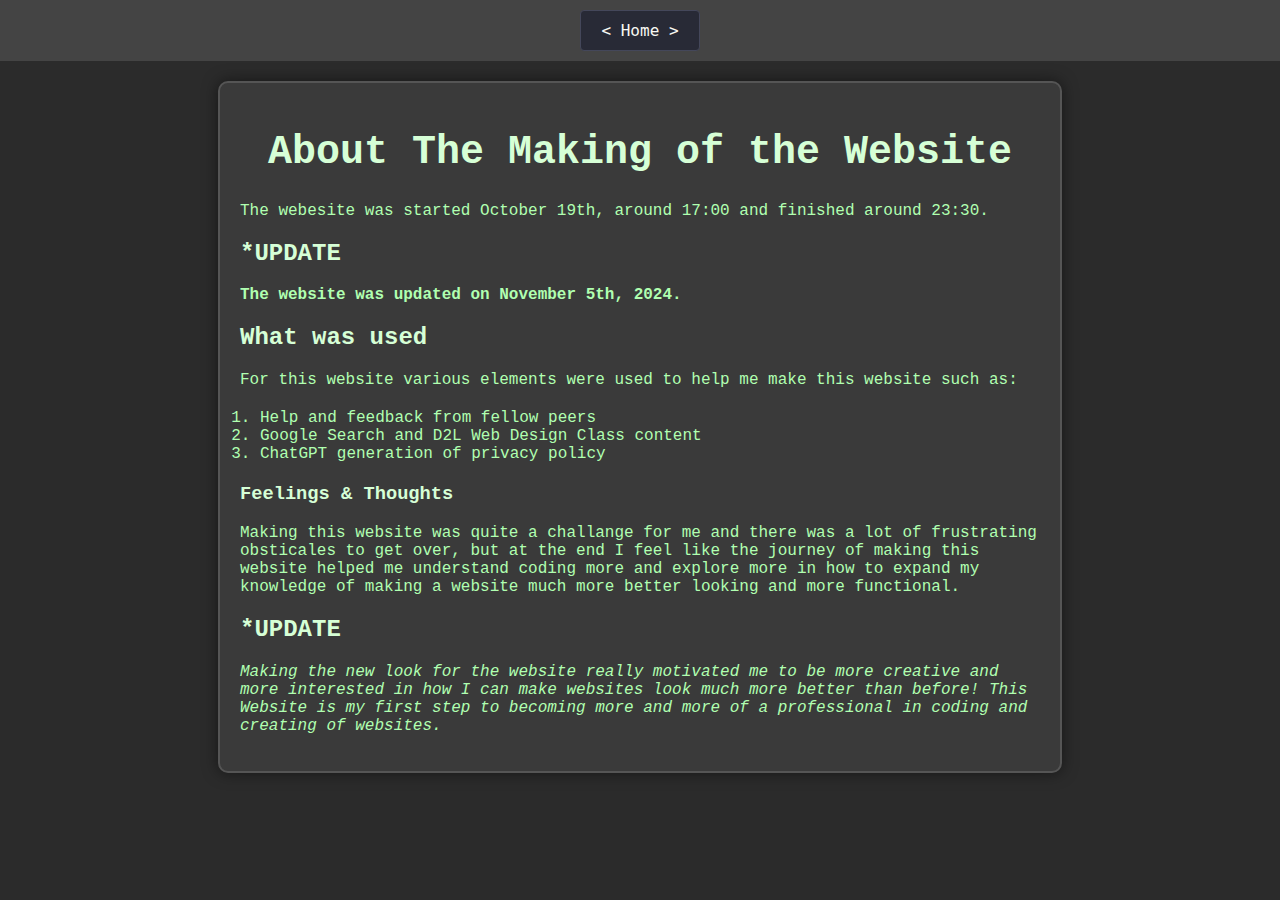
==== about.html @ afe68382 "Main Code" ====
<!DOCTYPE html>
<html lang="en">
<head>
    <meta charset="UTF-8">
    <meta name="viewport" content="width=device-width, initial-scale=1.0">
    <title>About Us</title>
    <link rel="stylesheet" href="./about.css">
</head>
<body>

     <!-- Background Video -->
     <div class="video-background">
        <video autoplay muted loop>
            <source src="./3130284-uhd_3840_2160_30fps.mp4" type="video/mp4">
        </video>
    </div>

   <!-- Navigation Section -->
<nav style="display: flex; justify-content: center; padding: 10px;">
    <a href="index.html" style="
        display: inline-block;
        padding: 10px 20px;
        color: #f8f8f2;
        background-color: #282a36;
        border: 1px solid #44475a;
        border-radius: 4px;
        font-family: monospace;
        text-decoration: none;
        font-size: 16px;
        transition: background-color 0.3s ease, transform 0.3s ease;
    " 
    onmouseover="this.style.backgroundColor='#44475a'; this.style.transform='scale(1.05)';" 
    onmouseout="this.style.backgroundColor='#282a36'; this.style.transform='scale(1)';"
    onmousedown="this.style.transform='scale(0.98)';"
    onmouseup="this.style.transform='scale(1.05)';">
        &lt; Home &gt;
    </a>
</nav>



    <!-- Main Content-->
    <section>
        <h1>About The Making of the Website</h1>
        <p>The webesite was started October 19th, around 17:00 and finished around 23:30.</p>
        <h2> *UPDATE</h2>
        <p><b>The website was updated on November 5th, 2024.</b></p>
        <h2>What was used</h2>
        <p>For this website various elements were used to help me make this website such as:</p>

        <!-- List -->
        <ol>
            <li>Help and feedback from fellow peers</li>
            <li>Google Search and D2L Web Design Class content</li>
            <li>ChatGPT generation of privacy policy</li>
        </ol>

        <h3>Feelings & Thoughts</h3>
        <p> Making this website was quite a challange for me and there was a lot of frustrating obsticales to get over, but at the end I feel like the journey of making this website helped me understand coding more and explore more in how to expand my knowledge of making a website much more better looking and more functional.</p>
        <h2>*UPDATE</h2>
<p><i>Making the new look for the website really motivated me to be more creative and more interested in how I can make websites look much more better than before! This Website is my first step to becoming more and more of a professional in coding and creating of websites.</i></p>
    </section>

</body>
</html>
</body>
</html>
---- about.css ----
body, html {
    margin: 0;
    padding: 0;
    font-family: 'Courier New', Courier, monospace;
    background-color: #2b2b2b;
    color: #b0ffb0;
    overflow: hidden;
    position: relative;
}

.video-background {
    position: fixed;
    top: 0;
    left: 0;
    width: 100%;
    height: 100%;
    z-index: -1; /* Ensures video is behind all content */
}

.video-background video {
    width: 100%;
    height: 100%;
    object-fit: cover;
    pointer-events: none; /* Prevents video from interfering with clicks */
}

nav {
    text-align: center;
    padding: 10px;
    background-color: #444;
    position: relative;
    z-index: 1; /* Places navigation above the video */
}

nav a {
    color: #b0ffb0;
    text-decoration: none;
    padding: 5px 10px;
}

nav a:hover {
    text-decoration: underline;
}

section {
    max-width: 800px;
    margin: 20px auto;
    background-color: #3a3a3a;
    border: 2px solid #555;
    border-radius: 10px;
    padding: 20px;
    box-shadow: 0 0 15px rgba(0, 0, 0, 0.5);
    position: relative;
    z-index: 1; /* Places section above the video */
}

h1, h2, h3 {
    color: #d6ffd6;
}

h1 {
    font-size: 2.5em;
    text-align: center;
}

ol {
    margin: 20px 0;
    padding-left: 20px;
}

footer {
    background-color: #006600;
    color: #e0ffe0;
    text-align: center;
    padding: 20px;
    position: relative;
    z-index: 1; /* Places footer above the video */
}
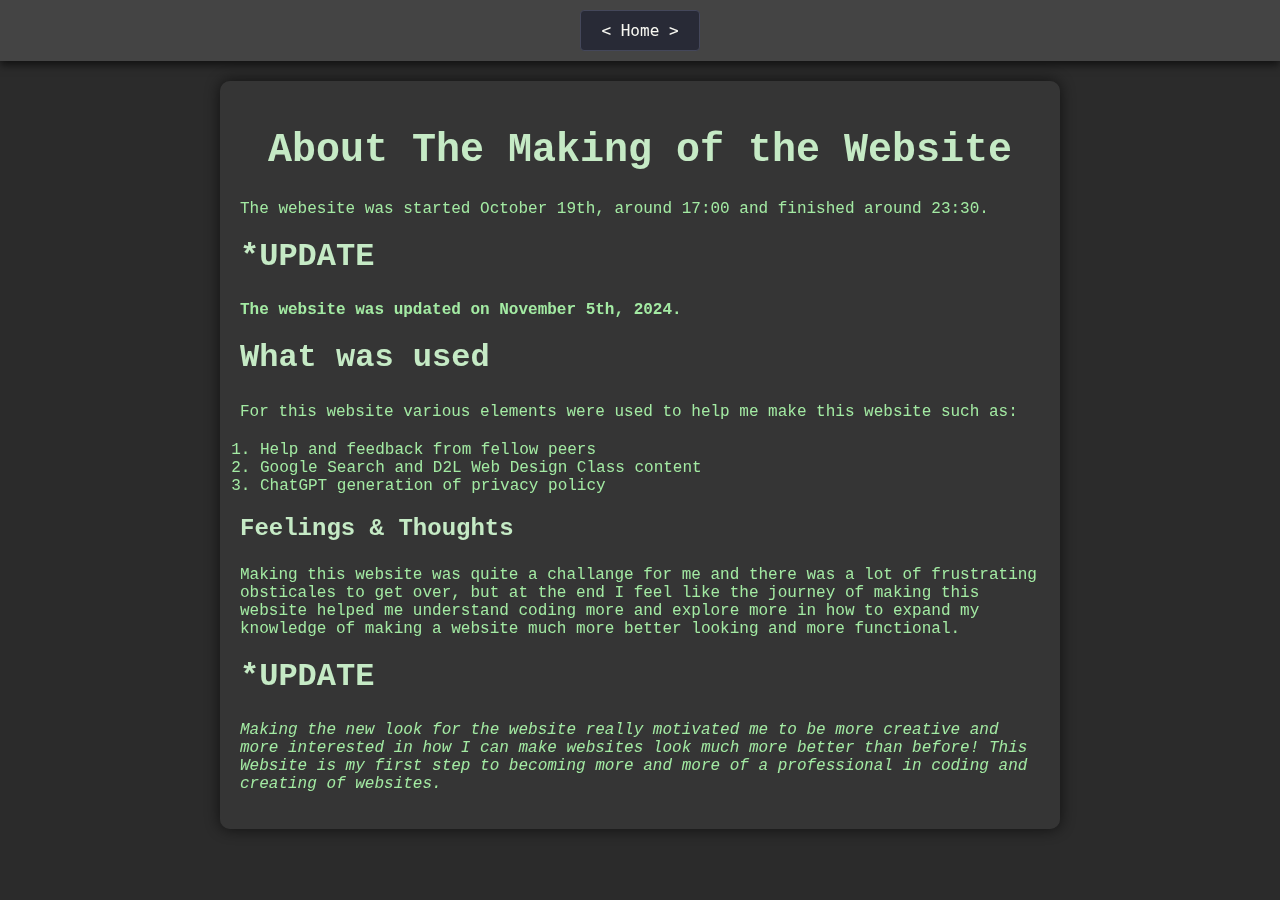
==== commit 71d68bc2: "Given Cool Update to about me page" ====
--- a/about.html
+++ b/about.html
@@ -5,6 +5,7 @@
     <meta charset="UTF-8">
     <meta name="viewport" content="width=device-width, initial-scale=1.0">
     <title>About Us</title>
+    <script src="./about.js"></script>
     <link rel="stylesheet" href="./about.css">
 </head>
 <body>
--- a/about.css
+++ b/about.css
@@ -1,78 +1,183 @@
+/* General styles */
 body, html {
     margin: 0;
     padding: 0;
     font-family: 'Courier New', Courier, monospace;
     background-color: #2b2b2b;
     color: #b0ffb0;
-    overflow: hidden;
+    overflow-x: hidden; /* Prevent horizontal overflow for swipe effects */
+    perspective: 1000px; /* For 3D effects */
     position: relative;
+    transition: background-color 1.5s ease; /* For color splash effect */
 }
 
+/* Video background */
 .video-background {
     position: fixed;
     top: 0;
     left: 0;
     width: 100%;
     height: 100%;
-    z-index: -1; /* Ensures video is behind all content */
+    z-index: -1;
 }
 
 .video-background video {
     width: 100%;
     height: 100%;
     object-fit: cover;
-    pointer-events: none; /* Prevents video from interfering with clicks */
+    pointer-events: none; 
 }
 
+/* Navigation */
 nav {
     text-align: center;
     padding: 10px;
     background-color: #444;
     position: relative;
-    z-index: 1; /* Places navigation above the video */
+    z-index: 1;
+    box-shadow: 0 4px 8px rgba(0, 0, 0, 0.6);
+    transform-style: preserve-3d; /* Allow 3D transforms */
 }
 
 nav a {
     color: #b0ffb0;
     text-decoration: none;
-    padding: 5px 10px;
+    padding: 10px 20px;
+    font-size: 1.2em;
+    transition: all 0.3s ease;
+    border-radius: 5px;
 }
 
 nav a:hover {
+    color: #90ff90;
     text-decoration: underline;
+    transform: scale(1.1) rotate(2deg);
+    background-color: rgba(255, 255, 255, 0.1);
 }
 
+/* Section styles */
 section {
+    position: relative;
+    z-index: 1;
+    margin: 20px auto;
     max-width: 800px;
-    margin: 20px auto;
-    background-color: #3a3a3a;
-    border: 2px solid #555;
+    background-color: rgba(58, 58, 58, 0.8);
+    padding: 20px;
     border-radius: 10px;
-    padding: 20px;
-    box-shadow: 0 0 15px rgba(0, 0, 0, 0.5);
-    position: relative;
-    z-index: 1; /* Places section above the video */
+    color: #b0ffb0;
+    opacity: 0.9;
+    box-shadow: 0 0 15px rgba(0, 0, 0, 0.7);
+    transition: transform 0.5s ease, opacity 0.5s ease;
+    transform-style: preserve-3d; /* For 3D tilt effects */
 }
 
+/* Dynamic reveal animation */
+section.revealed {
+    opacity: 1;
+    transform: translateY(0) rotateX(0) rotateY(0);
+}
+
+/* Headings */
 h1, h2, h3 {
     color: #d6ffd6;
+    transition: color 0.3s ease, transform 0.3s ease;
+    cursor: pointer; /* For interactivity */
 }
 
 h1 {
     font-size: 2.5em;
     text-align: center;
+    animation: swipeIn 1s ease-in-out;
 }
 
+h2 {
+    font-size: 2em;
+    margin-top: 20px;
+    animation: fadeIn 0.8s ease-in;
+}
+
+h3 {
+    font-size: 1.5em;
+    margin-top: 15px;
+    animation: fadeIn 1s ease-in;
+}
+
+/* Ordered list */
 ol {
     margin: 20px 0;
     padding-left: 20px;
+    animation: fadeInUp 1.2s ease-in-out;
 }
 
-footer {
-    background-color: #006600;
-    color: #e0ffe0;
-    text-align: center;
-    padding: 20px;
-    position: relative;
-    z-index: 1; /* Places footer above the video */
+/* Firework Effect */
+.firework {
+    position: fixed;
+    width: 10px;
+    height: 10px;
+    pointer-events: none;
+    z-index: 9999;
+    animation: fadeOut 1.5s ease forwards;
 }
+
+.firework .particle {
+    position: absolute;
+    width: 5px;
+    height: 5px;
+    background: rgba(255, 255, 255, 0.7);
+    border-radius: 50%;
+    animation: particleMove 1.5s ease forwards;
+}
+
+.firework .particle:nth-child(odd) {
+    background: #ff00ff;
+}
+
+.firework .particle:nth-child(even) {
+    background: #00ff99;
+}
+
+/* Animations */
+@keyframes swipeIn {
+    from {
+        opacity: 0;
+        transform: translateX(-100%);
+    }
+    to {
+        opacity: 1;
+        transform: translateX(0);
+    }
+}
+
+@keyframes fadeIn {
+    from {
+        opacity: 0;
+    }
+    to {
+        opacity: 1;
+    }
+}
+
+@keyframes fadeInUp {
+    from {
+        opacity: 0;
+        transform: translateY(30px);
+    }
+    to {
+        opacity: 1;
+        transform: translateY(0);
+    }
+}
+
+@keyframes fadeOut {
+    to {
+        opacity: 0;
+        transform: scale(0.5);
+    }
+}
+
+@keyframes particleMove {
+    to {
+        transform: translateX(100px) translateY(-100px);
+        opacity: 0;
+    }
+}
